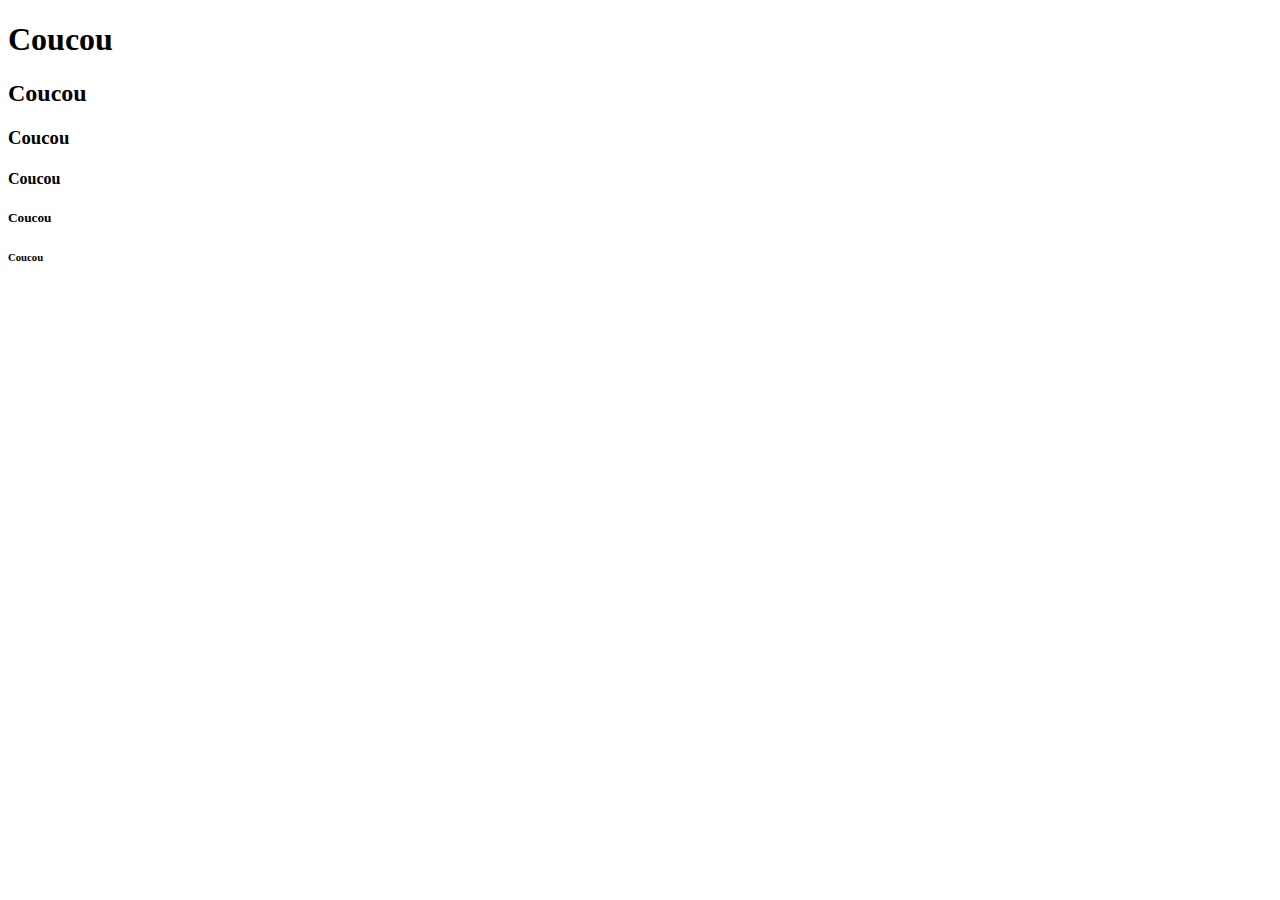
==== index.html @ 63f28eb8 ":construction: New tags" ====
<!DOCTYPE html>
<html lang="fr">
  <head>
    <title>STUDI HTML/CSS</title>
  </head>
  <body>
    <h1>Coucou</h1>
    <h2>Coucou</h2>
    <h3>Coucou</h3>
    <h4>Coucou</h4>
    <h5>Coucou</h5>
    <h6>Coucou</h6>
  </body>
</html>
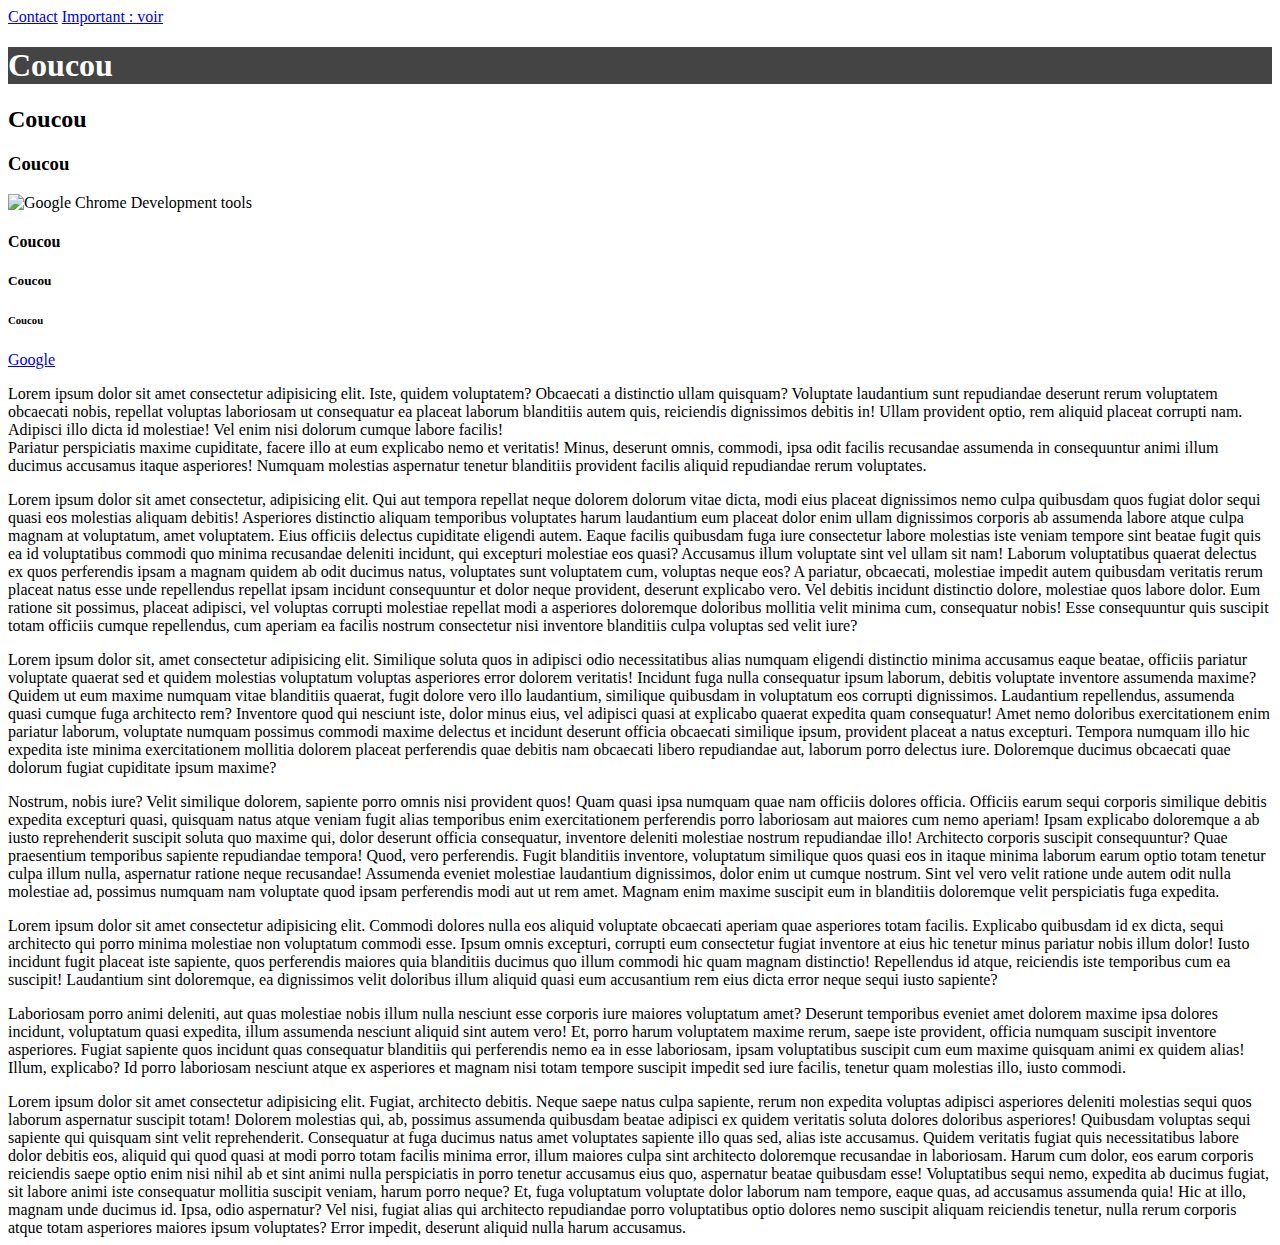
==== commit 05502fff: ":sparkles: CSS introduction" ====
--- a/index.html
+++ b/index.html
@@ -2,13 +2,165 @@
 <html lang="fr">
   <head>
     <title>STUDI HTML/CSS</title>
+    <link rel="stylesheet" href="style.css" />
   </head>
   <body>
+    <!-- Liens HTML -->
+    <a href="#contact">Contact</a>
+    <a href="page.html#important">Important : voir</a>
+    <!-- Suite de titres par ordre d'importance -->
     <h1>Coucou</h1>
     <h2>Coucou</h2>
     <h3>Coucou</h3>
+    <!-- Image -->
+    <img src="img/dev_tools.png" alt="Google Chrome Development tools" />
     <h4>Coucou</h4>
     <h5>Coucou</h5>
     <h6>Coucou</h6>
+    <!-- Lien HTML = ancre (anchor) -->
+    <a href="https://google.com" target="_blank">Google</a>
+    <!-- Paragraphe -->
+    <p>
+      Lorem ipsum dolor sit amet consectetur adipisicing elit. Iste, quidem
+      voluptatem? Obcaecati a distinctio ullam quisquam? Voluptate laudantium
+      sunt repudiandae deserunt rerum voluptatem obcaecati nobis, repellat
+      voluptas laboriosam ut consequatur ea placeat laborum blanditiis autem
+      quis, reiciendis dignissimos debitis in! Ullam provident optio, rem
+      aliquid placeat corrupti nam. Adipisci illo dicta id molestiae! Vel enim
+      nisi dolorum cumque labore facilis!
+      <br />
+      Pariatur perspiciatis maxime cupiditate, facere illo at eum explicabo nemo
+      et veritatis! Minus, deserunt omnis, commodi, ipsa odit facilis recusandae
+      assumenda in consequuntur animi illum ducimus accusamus itaque asperiores!
+      Numquam molestias aspernatur tenetur blanditiis provident facilis aliquid
+      repudiandae rerum voluptates.
+    </p>
+    <p>
+      Lorem ipsum dolor sit amet consectetur, adipisicing elit. Qui aut tempora
+      repellat neque dolorem dolorum vitae dicta, modi eius placeat dignissimos
+      nemo culpa quibusdam quos fugiat dolor sequi quasi eos molestias aliquam
+      debitis! Asperiores distinctio aliquam temporibus voluptates harum
+      laudantium eum placeat dolor enim ullam dignissimos corporis ab assumenda
+      labore atque culpa magnam at voluptatum, amet voluptatem. Eius officiis
+      delectus cupiditate eligendi autem. Eaque facilis quibusdam fuga iure
+      consectetur labore molestias iste veniam tempore sint beatae fugit quis ea
+      id voluptatibus commodi quo minima recusandae deleniti incidunt, qui
+      excepturi molestiae eos quasi? Accusamus illum voluptate sint vel ullam
+      sit nam! Laborum voluptatibus quaerat delectus ex quos perferendis ipsam a
+      magnam quidem ab odit ducimus natus, voluptates sunt voluptatem cum,
+      voluptas neque eos? A pariatur, obcaecati, molestiae impedit autem
+      quibusdam veritatis rerum placeat natus esse unde repellendus repellat
+      ipsam incidunt consequuntur et dolor neque provident, deserunt explicabo
+      vero. Vel debitis incidunt distinctio dolore, molestiae quos labore dolor.
+      Eum ratione sit possimus, placeat adipisci, vel voluptas corrupti
+      molestiae repellat modi a asperiores doloremque doloribus mollitia velit
+      minima cum, consequatur nobis! Esse consequuntur quis suscipit totam
+      officiis cumque repellendus, cum aperiam ea facilis nostrum consectetur
+      nisi inventore blanditiis culpa voluptas sed velit iure?
+    </p>
+    <p>
+      Lorem ipsum dolor sit, amet consectetur adipisicing elit. Similique soluta
+      quos in adipisci odio necessitatibus alias numquam eligendi distinctio
+      minima accusamus eaque beatae, officiis pariatur voluptate quaerat sed et
+      quidem molestias voluptatum voluptas asperiores error dolorem veritatis!
+      Incidunt fuga nulla consequatur ipsum laborum, debitis voluptate inventore
+      assumenda maxime? Quidem ut eum maxime numquam vitae blanditiis quaerat,
+      fugit dolore vero illo laudantium, similique quibusdam in voluptatum eos
+      corrupti dignissimos. Laudantium repellendus, assumenda quasi cumque fuga
+      architecto rem? Inventore quod qui nesciunt iste, dolor minus eius, vel
+      adipisci quasi at explicabo quaerat expedita quam consequatur! Amet nemo
+      doloribus exercitationem enim pariatur laborum, voluptate numquam possimus
+      commodi maxime delectus et incidunt deserunt officia obcaecati similique
+      ipsum, provident placeat a natus excepturi. Tempora numquam illo hic
+      expedita iste minima exercitationem mollitia dolorem placeat perferendis
+      quae debitis nam obcaecati libero repudiandae aut, laborum porro delectus
+      iure. Doloremque ducimus obcaecati quae dolorum fugiat cupiditate ipsum
+      maxime?
+    </p>
+    <p id="contact">
+      Nostrum, nobis iure? Velit similique dolorem, sapiente porro omnis nisi
+      provident quos! Quam quasi ipsa numquam quae nam officiis dolores officia.
+      Officiis earum sequi corporis similique debitis expedita excepturi quasi,
+      quisquam natus atque veniam fugit alias temporibus enim exercitationem
+      perferendis porro laboriosam aut maiores cum nemo aperiam! Ipsam explicabo
+      doloremque a ab iusto reprehenderit suscipit soluta quo maxime qui, dolor
+      deserunt officia consequatur, inventore deleniti molestiae nostrum
+      repudiandae illo! Architecto corporis suscipit consequuntur? Quae
+      praesentium temporibus sapiente repudiandae tempora! Quod, vero
+      perferendis. Fugit blanditiis inventore, voluptatum similique quos quasi
+      eos in itaque minima laborum earum optio totam tenetur culpa illum nulla,
+      aspernatur ratione neque recusandae! Assumenda eveniet molestiae
+      laudantium dignissimos, dolor enim ut cumque nostrum. Sint vel vero velit
+      ratione unde autem odit nulla molestiae ad, possimus numquam nam voluptate
+      quod ipsam perferendis modi aut ut rem amet. Magnam enim maxime suscipit
+      eum in blanditiis doloremque velit perspiciatis fuga expedita.
+    </p>
+    <p>
+      Lorem ipsum dolor sit amet consectetur adipisicing elit. Commodi dolores
+      nulla eos aliquid voluptate obcaecati aperiam quae asperiores totam
+      facilis. Explicabo quibusdam id ex dicta, sequi architecto qui porro
+      minima molestiae non voluptatum commodi esse. Ipsum omnis excepturi,
+      corrupti eum consectetur fugiat inventore at eius hic tenetur minus
+      pariatur nobis illum dolor! Iusto incidunt fugit placeat iste sapiente,
+      quos perferendis maiores quia blanditiis ducimus quo illum commodi hic
+      quam magnam distinctio! Repellendus id atque, reiciendis iste temporibus
+      cum ea suscipit! Laudantium sint doloremque, ea dignissimos velit
+      doloribus illum aliquid quasi eum accusantium rem eius dicta error neque
+      sequi iusto sapiente?
+    </p>
+    <p>
+      Laboriosam porro animi deleniti, aut quas molestiae nobis illum nulla
+      nesciunt esse corporis iure maiores voluptatum amet? Deserunt temporibus
+      eveniet amet dolorem maxime ipsa dolores incidunt, voluptatum quasi
+      expedita, illum assumenda nesciunt aliquid sint autem vero! Et, porro
+      harum voluptatem maxime rerum, saepe iste provident, officia numquam
+      suscipit inventore asperiores. Fugiat sapiente quos incidunt quas
+      consequatur blanditiis qui perferendis nemo ea in esse laboriosam, ipsam
+      voluptatibus suscipit cum eum maxime quisquam animi ex quidem alias!
+      Illum, explicabo? Id porro laboriosam nesciunt atque ex asperiores et
+      magnam nisi totam tempore suscipit impedit sed iure facilis, tenetur quam
+      molestias illo, iusto commodi.
+    </p>
+    <!-- Division de contenu -->
+    <div>
+      Lorem ipsum dolor sit amet consectetur adipisicing elit. Fugiat,
+      architecto debitis. Neque saepe natus culpa sapiente, rerum non expedita
+      voluptas adipisci asperiores deleniti molestias sequi quos laborum
+      aspernatur suscipit totam! Dolorem molestias qui, ab, possimus assumenda
+      quibusdam beatae adipisci ex quidem veritatis soluta dolores doloribus
+      asperiores! Quibusdam voluptas sequi sapiente qui quisquam sint velit
+      reprehenderit. Consequatur at fuga ducimus natus amet voluptates sapiente
+      illo quas sed, alias iste accusamus. Quidem veritatis fugiat quis
+      necessitatibus labore dolor debitis eos, aliquid qui quod quasi at modi
+      porro totam facilis minima error, illum maiores culpa sint architecto
+      doloremque recusandae in laboriosam. Harum cum dolor, eos earum corporis
+      reiciendis saepe optio enim nisi nihil ab et sint animi nulla perspiciatis
+      in porro tenetur accusamus eius quo, aspernatur beatae quibusdam esse!
+      Voluptatibus sequi nemo, expedita ab ducimus fugiat, sit labore animi iste
+      consequatur mollitia suscipit veniam, harum porro neque? Et, fuga
+      voluptatum voluptate dolor laborum nam tempore, eaque quas, ad accusamus
+      assumenda quia! Hic at illo, magnam unde ducimus id. Ipsa, odio
+      aspernatur? Vel nisi, fugiat alias qui architecto repudiandae porro
+      voluptatibus optio dolores nemo suscipit aliquam reiciendis tenetur, nulla
+      rerum corporis atque totam asperiores maiores ipsum voluptates? Error
+      impedit, deserunt aliquid nulla harum accusamus.
+    </div>
   </body>
 </html>
+
+<!--
+  a href
+  header
+  main
+  section
+  article
+  aside
+  footer
+  strong
+  ul, ol, li
+  meta
+  div
+  img
+  nav
+  table
+-->
--- a/style.css
+++ b/style.css
@@ -0,0 +1,7 @@
+/* Sélecteur : nom de la balise HTML */
+h1 {
+  /* Règle CSS me permettant de définir la couleur du texte */
+  color: white;
+  /* Couleur Arrière-plan */
+  background-color: #444;
+}
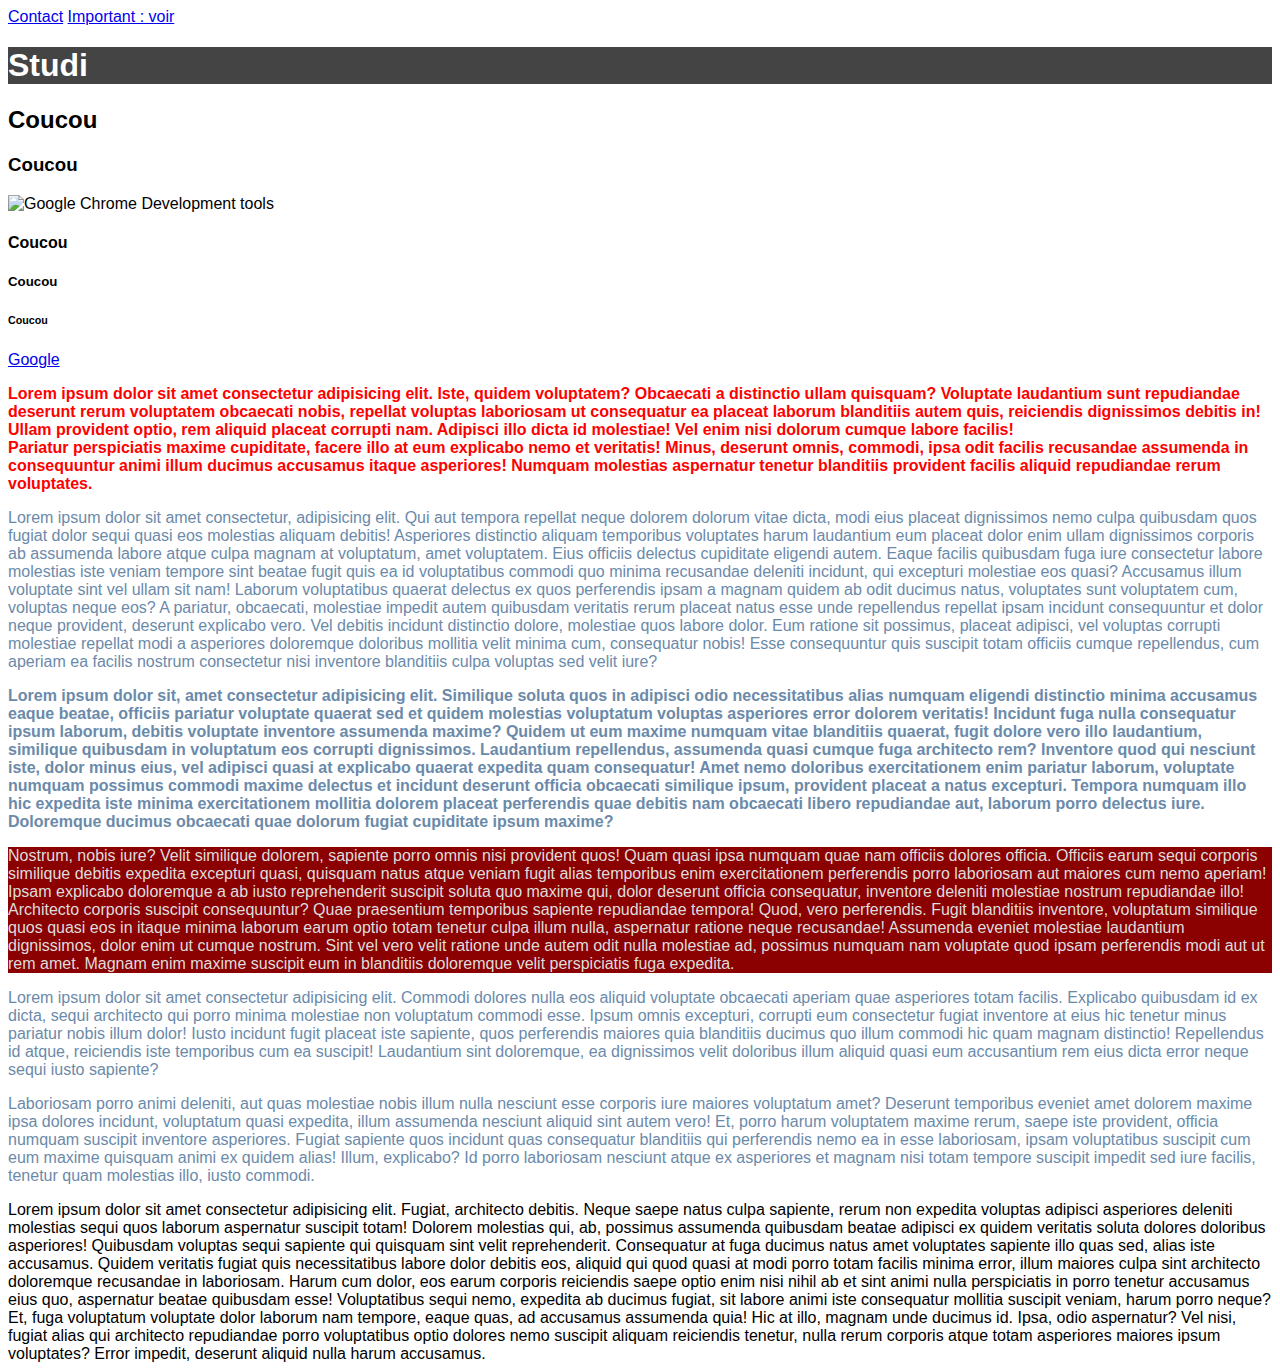
==== commit 4145bf33: ":construction: More CSS selectors" ====
--- a/index.html
+++ b/index.html
@@ -9,7 +9,7 @@
     <a href="#contact">Contact</a>
     <a href="page.html#important">Important : voir</a>
     <!-- Suite de titres par ordre d'importance -->
-    <h1>Coucou</h1>
+    <h1>Studi</h1>
     <h2>Coucou</h2>
     <h3>Coucou</h3>
     <!-- Image -->
@@ -20,7 +20,7 @@
     <!-- Lien HTML = ancre (anchor) -->
     <a href="https://google.com" target="_blank">Google</a>
     <!-- Paragraphe -->
-    <p>
+    <p class="important red">
       Lorem ipsum dolor sit amet consectetur adipisicing elit. Iste, quidem
       voluptatem? Obcaecati a distinctio ullam quisquam? Voluptate laudantium
       sunt repudiandae deserunt rerum voluptatem obcaecati nobis, repellat
@@ -58,7 +58,7 @@
       officiis cumque repellendus, cum aperiam ea facilis nostrum consectetur
       nisi inventore blanditiis culpa voluptas sed velit iure?
     </p>
-    <p>
+    <p class="important">
       Lorem ipsum dolor sit, amet consectetur adipisicing elit. Similique soluta
       quos in adipisci odio necessitatibus alias numquam eligendi distinctio
       minima accusamus eaque beatae, officiis pariatur voluptate quaerat sed et
@@ -77,7 +77,7 @@
       iure. Doloremque ducimus obcaecati quae dolorum fugiat cupiditate ipsum
       maxime?
     </p>
-    <p id="contact">
+    <p id="contact" class="red">
       Nostrum, nobis iure? Velit similique dolorem, sapiente porro omnis nisi
       provident quos! Quam quasi ipsa numquam quae nam officiis dolores officia.
       Officiis earum sequi corporis similique debitis expedita excepturi quasi,
@@ -95,7 +95,7 @@
       quod ipsam perferendis modi aut ut rem amet. Magnam enim maxime suscipit
       eum in blanditiis doloremque velit perspiciatis fuga expedita.
     </p>
-    <p>
+    <p id="info">
       Lorem ipsum dolor sit amet consectetur adipisicing elit. Commodi dolores
       nulla eos aliquid voluptate obcaecati aperiam quae asperiores totam
       facilis. Explicabo quibusdam id ex dicta, sequi architecto qui porro
--- a/style.css
+++ b/style.css
@@ -1,3 +1,7 @@
+body {
+  font-family: Arial, Helvetica, sans-serif;
+}
+
 /* Sélecteur : nom de la balise HTML */
 h1 {
   /* Règle CSS me permettant de définir la couleur du texte */
@@ -5,3 +9,20 @@
   /* Couleur Arrière-plan */
   background-color: #444;
 }
+
+p {
+  color: #6b8aaa;
+}
+
+.important {
+  font-weight: bold;
+}
+
+.red {
+  color: red;
+}
+
+#contact {
+  background-color: darkred;
+  color: #ddd;
+}
